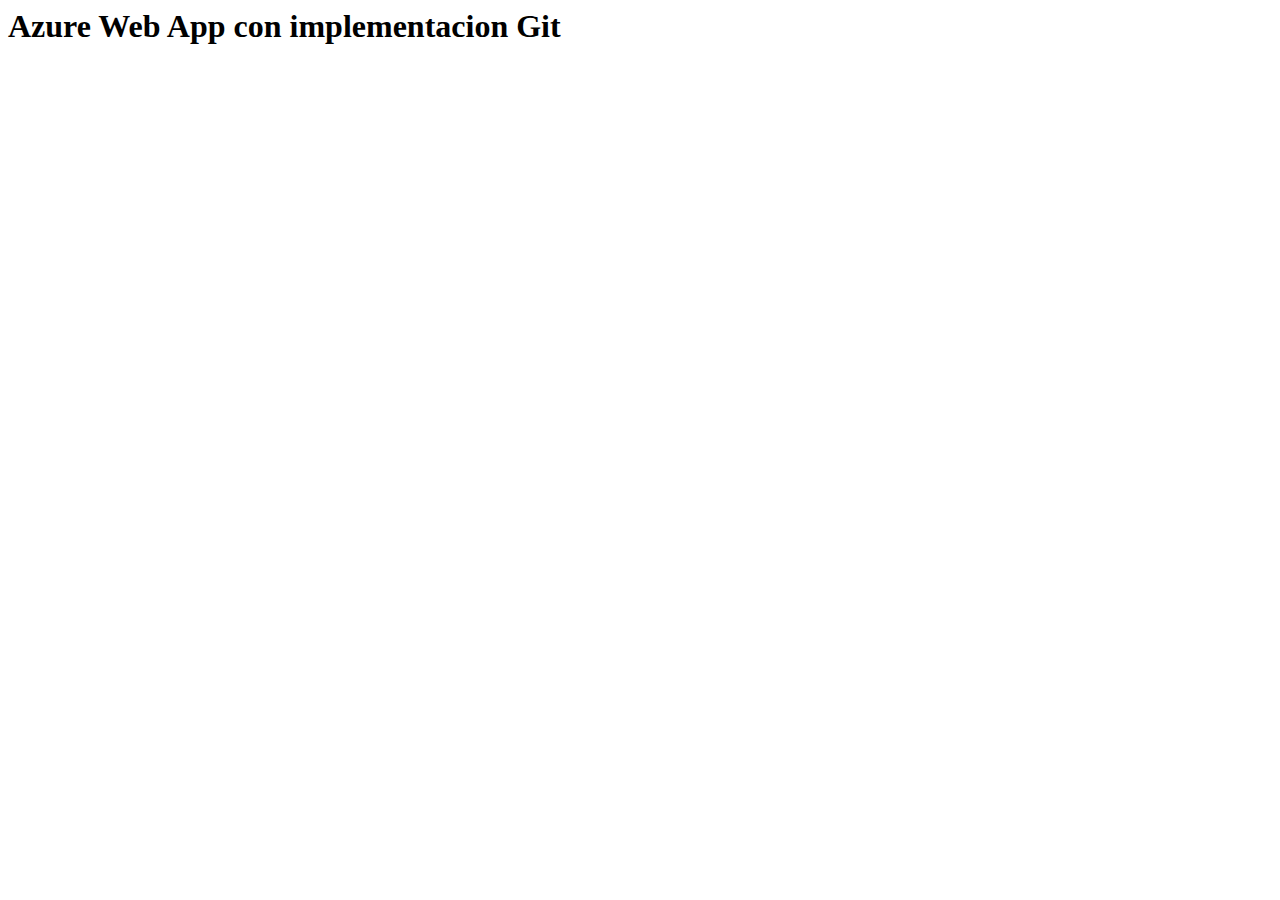
==== PabloDam.html @ 61a1ebb5 "First Edit" ====
<!DOCTYPE <!DOCTYPE html>
<html>
<head>
    <meta charset="utf-8" />
    <meta http-equiv="X-UA-Compatible" content="IE=edge">
    <title>Azure Web App</title>
    <meta name="viewport" content="width=device-width, initial-scale=1">
    <link rel="stylesheet" type="text/css" media="screen" href="main.css" />
    <script src="main.js"></script>
</head>
<body>
   <h1>Azure Web App con implementacion Git</h1> 
</body>
</html>
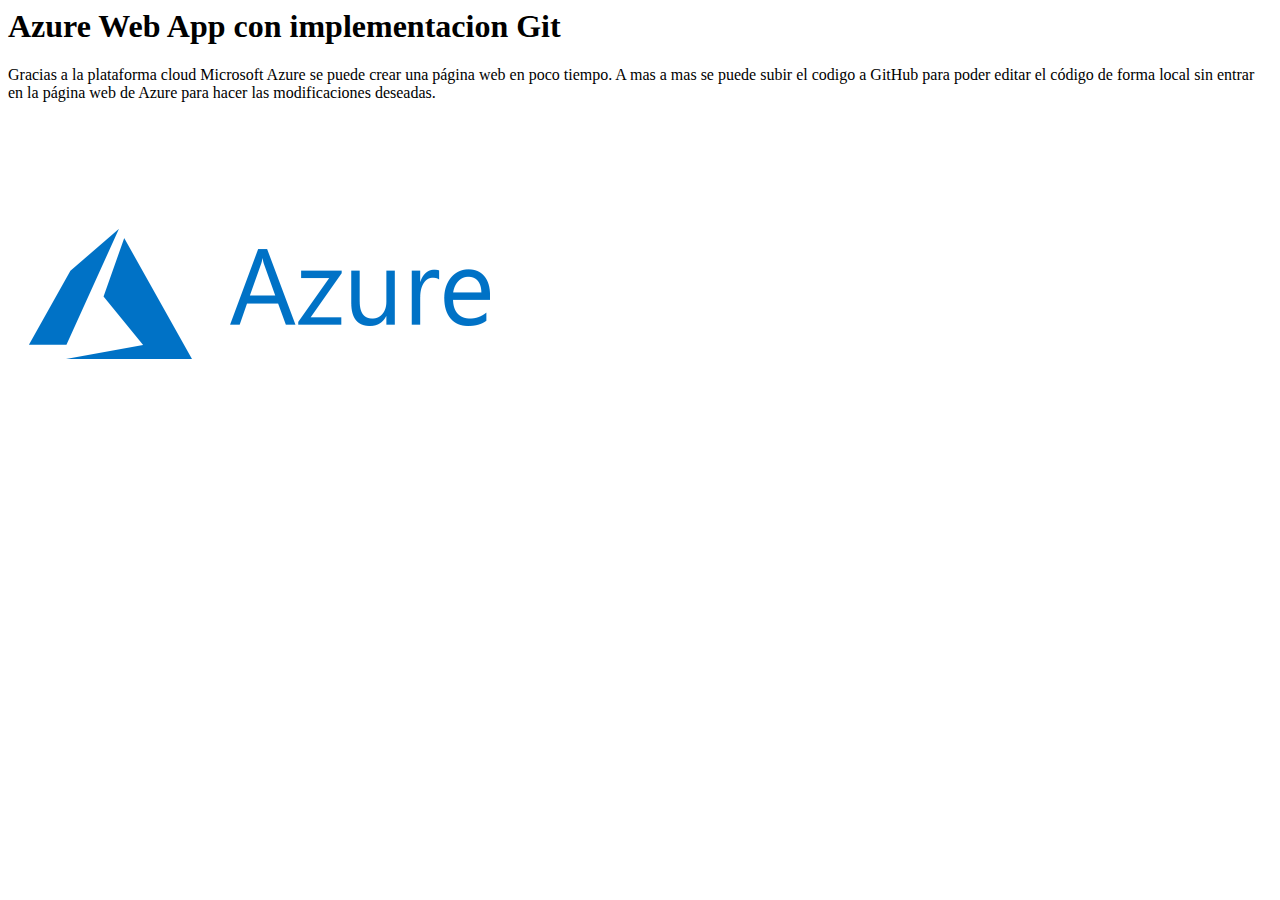
==== commit 5cdf6bf3: "Imagenes" ====
--- a/PabloDam.html
+++ b/PabloDam.html
@@ -11,4 +11,8 @@
 <body>
    <h1>Azure Web App con implementacion Git</h1> 
 </body>
+<p>Gracias a la plataforma cloud Microsoft Azure se puede crear una página web en poco tiempo. 
+    A mas a mas se puede subir el codigo a GitHub para poder editar el código de forma local sin entrar 
+    en la página web de Azure para hacer las modificaciones deseadas.</p>
+<img src="/images/azure.png" alt="Azure">
 </html>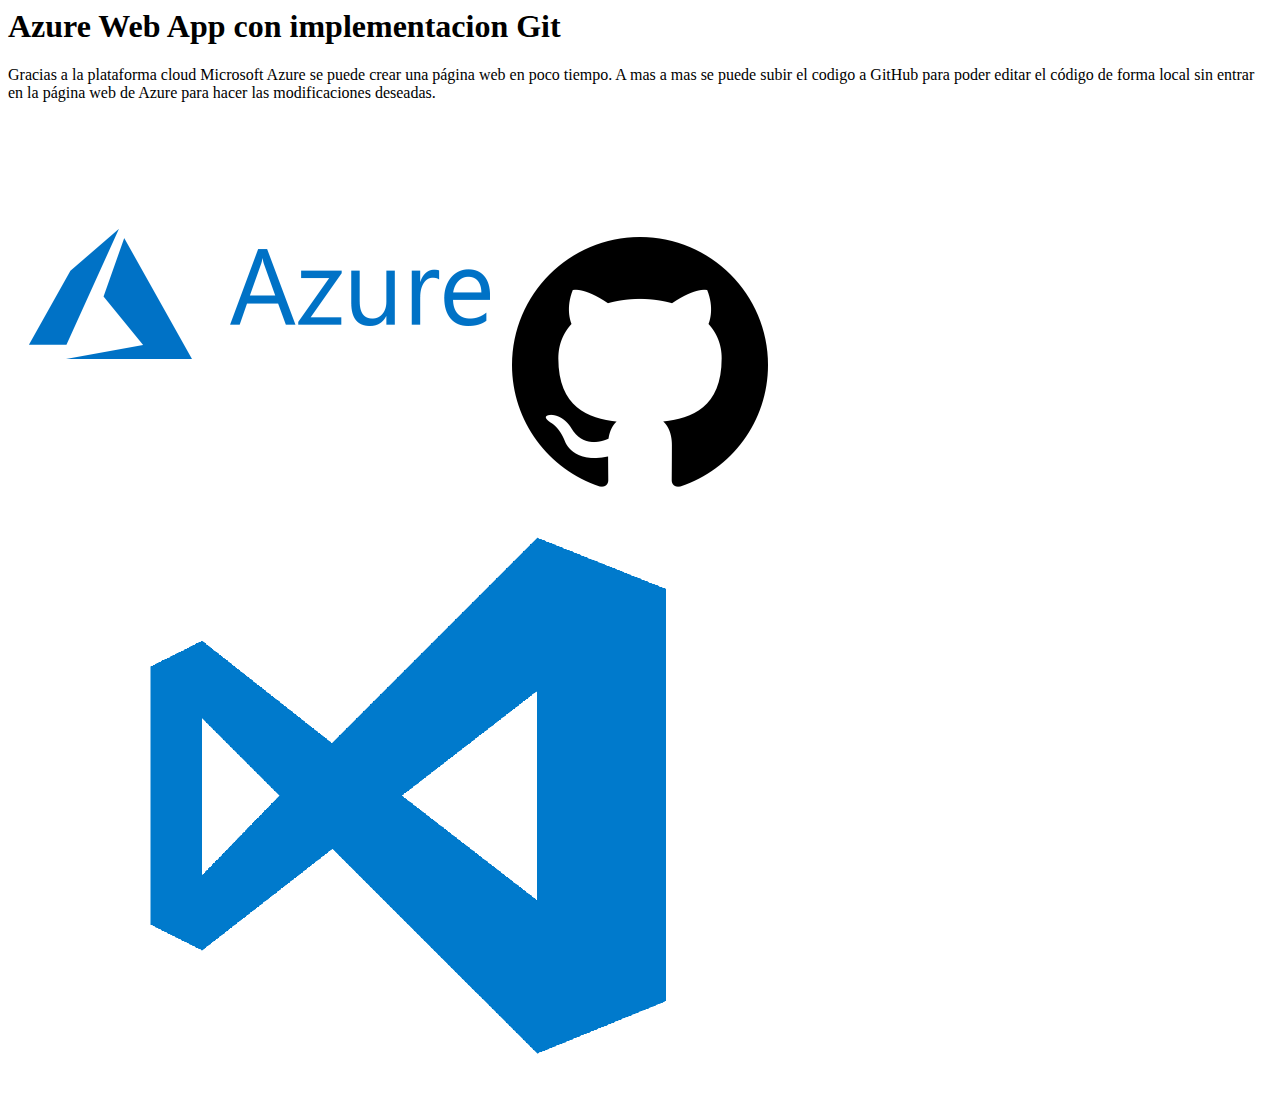
==== commit a1404b2b: "-" ====
--- a/PabloDam.html
+++ b/PabloDam.html
@@ -15,4 +15,6 @@
     A mas a mas se puede subir el codigo a GitHub para poder editar el código de forma local sin entrar 
     en la página web de Azure para hacer las modificaciones deseadas.</p>
 <img src="/images/azure.png" alt="Azure">
+<img src="/images/GitHub.png" alt="GitHub">
+<img src="/images/vs_code.png" alt="VS Code">
 </html>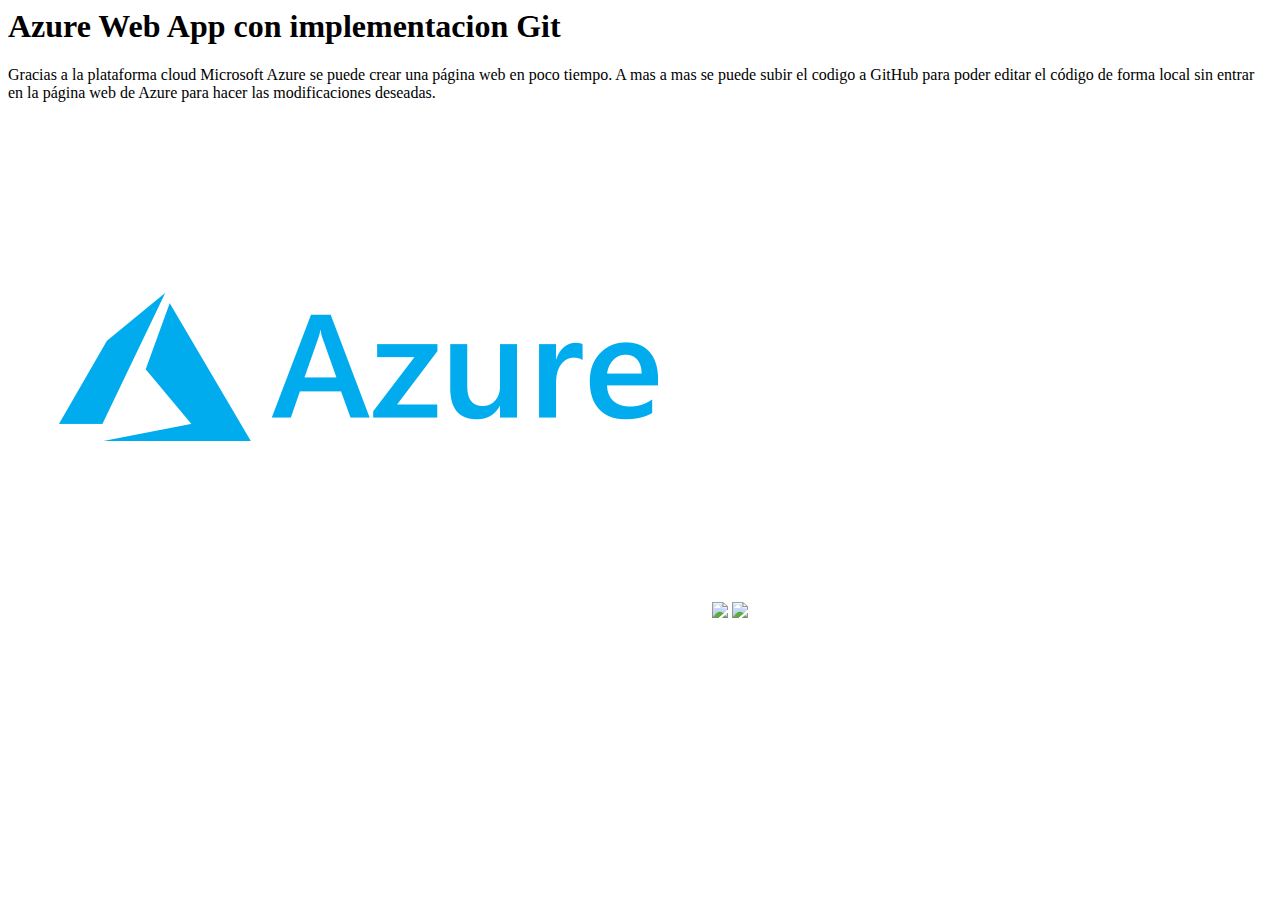
==== commit cbd00646: "-" ====
--- a/PabloDam.html
+++ b/PabloDam.html
@@ -14,7 +14,7 @@
 <p>Gracias a la plataforma cloud Microsoft Azure se puede crear una página web en poco tiempo. 
     A mas a mas se puede subir el codigo a GitHub para poder editar el código de forma local sin entrar 
     en la página web de Azure para hacer las modificaciones deseadas.</p>
-<img src="/images/azure.png" alt="Azure">
-<img src="/images/GitHub.png" alt="GitHub">
-<img src="/images/vs_code.png" alt="VS Code">
+<img src="azure.png">
+<img src="/images/GitHub.png">
+<img src="/images/vs_code.png">
 </html>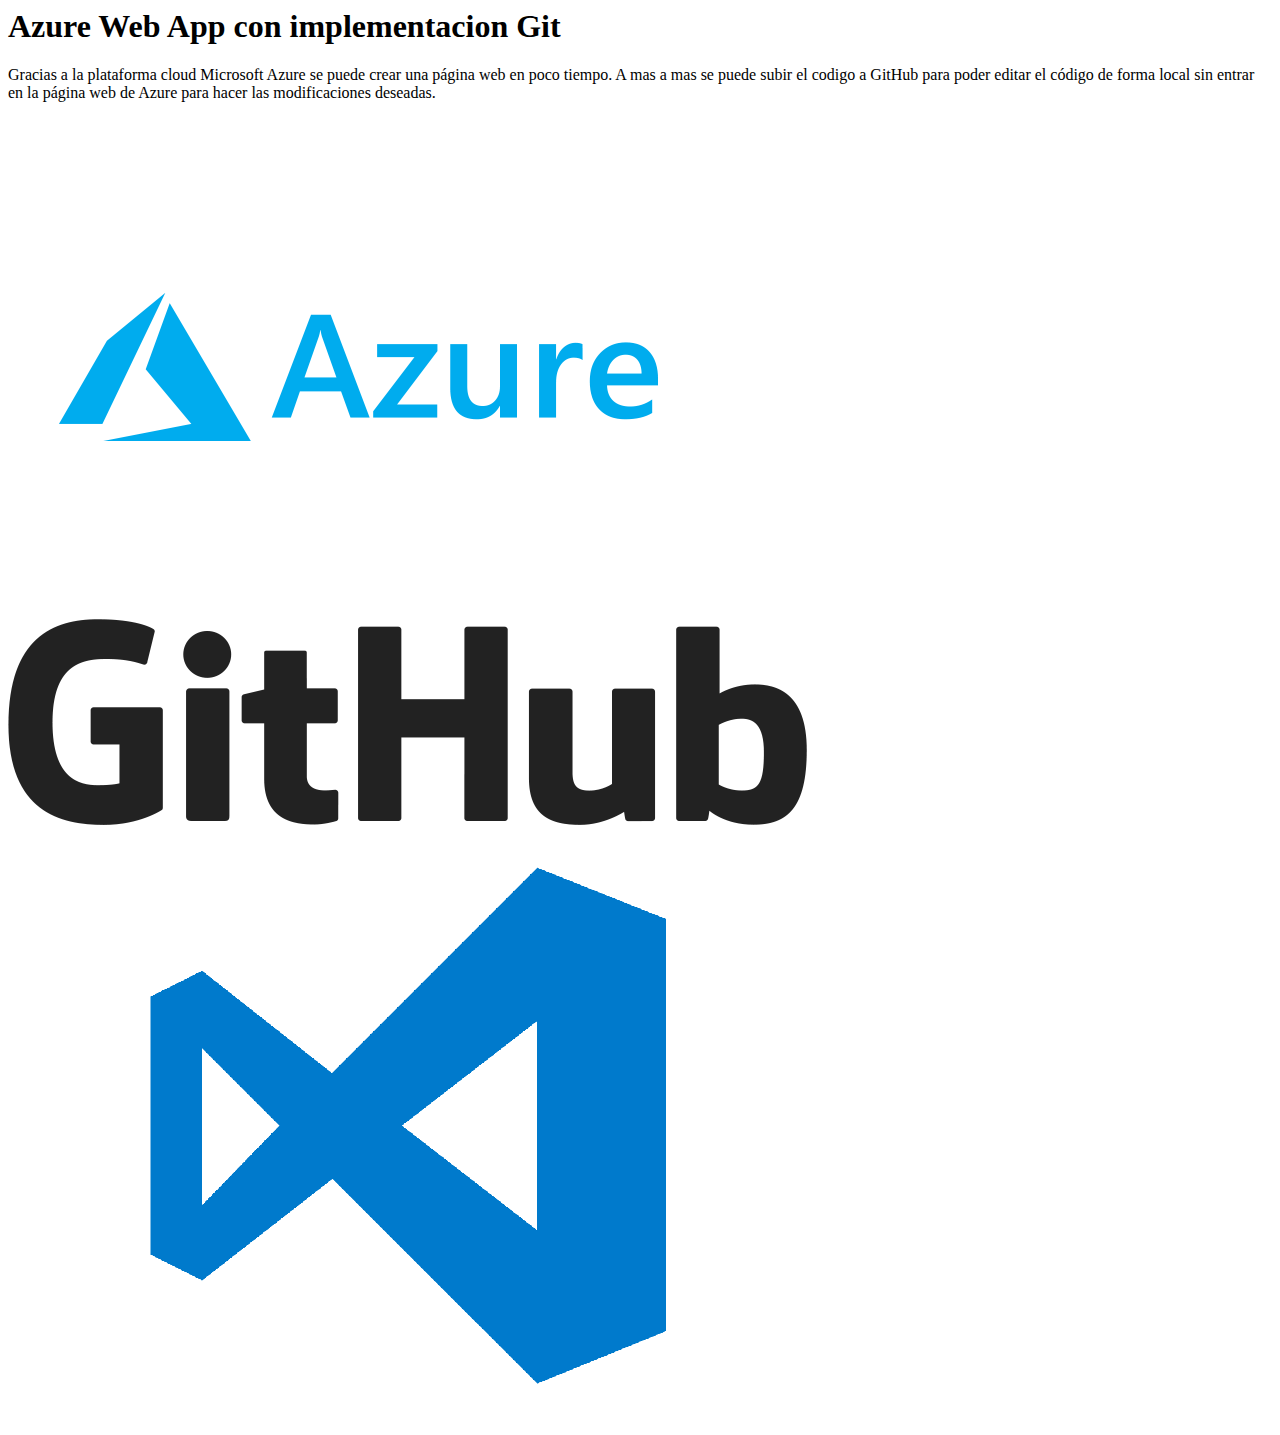
==== commit 848dfe34: "-" ====
--- a/PabloDam.html
+++ b/PabloDam.html
@@ -15,6 +15,6 @@
     A mas a mas se puede subir el codigo a GitHub para poder editar el código de forma local sin entrar 
     en la página web de Azure para hacer las modificaciones deseadas.</p>
 <img src="azure.png">
-<img src="/images/GitHub.png">
-<img src="/images/vs_code.png">
+<img src="GitHub.png">
+<img src="vs_code.png">
 </html>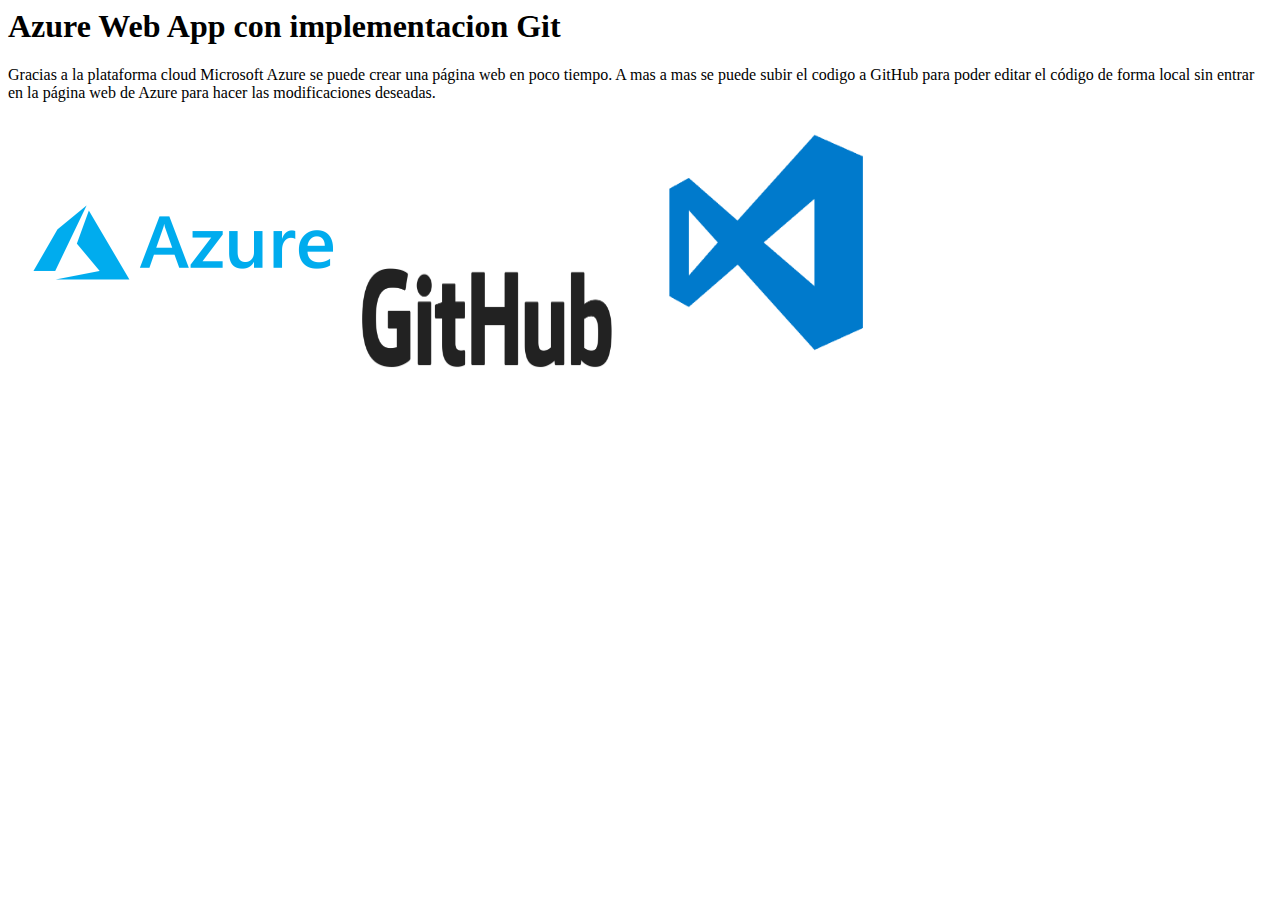
==== commit 3a704faa: "-" ====
--- a/PabloDam.html
+++ b/PabloDam.html
@@ -14,7 +14,7 @@
 <p>Gracias a la plataforma cloud Microsoft Azure se puede crear una página web en poco tiempo. 
     A mas a mas se puede subir el codigo a GitHub para poder editar el código de forma local sin entrar 
     en la página web de Azure para hacer las modificaciones deseadas.</p>
-<img src="azure.png">
-<img src="GitHub.png">
-<img src="vs_code.png">
+<img class="img1" src="azure.png">
+<img class="img2" src="GitHub.png">
+<img class="img3" src="vs_code.png">
 </html>--- a/main.css
+++ b/main.css
@@ -0,0 +1,12 @@
+.img1 {
+    width: 350px;   
+    height: 250px;
+}
+.img2 {
+    width: 250px;
+    height: 100px;
+}
+.img3 {
+    width: 300px;
+    height: 250px;
+}